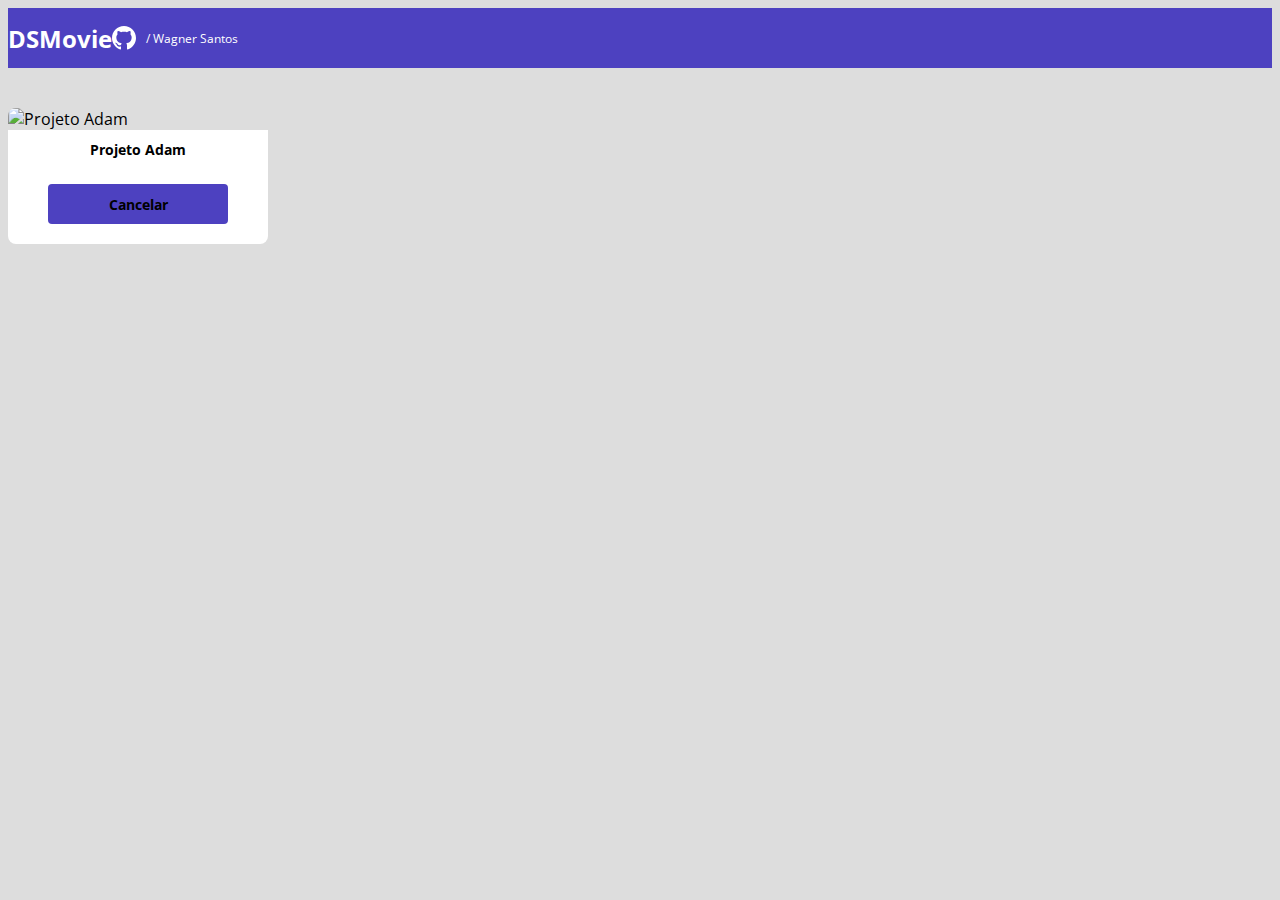
==== form.html @ f4da101f "Formulário PARTE 1" ====
<!DOCTYPE html>
<html lang="en">

<head>
    <meta charset="UTF-8">
    <meta http-equiv="X-UA-Compatible" content="IE=edge">
    <meta name="viewport" content="width=device-width, initial-scale=1.0">
    <title>DSMovie</title>

    <link href="https://cdn.jsdelivr.net/npm/bootstrap@5.1.3/dist/css/bootstrap.min.css" rel="stylesheet"
        integrity="sha384-1BmE4kWBq78iYhFldvKuhfTAU6auU8tT94WrHftjDbrCEXSU1oBoqyl2QvZ6jIW3" crossorigin="anonymous">

    <link rel="stylesheet" href="css/styles.css">
</head>

<body>
    <header>
        <nav class="container">
            <h1>DSMovie</h1>
            <div class="dsmovie-contact-container">
                <img src="img/github.svg" alt="Github">
                <a href="https://github.com/WagnerSantos6">/ Wagner Santos</a>
            </div>

        </nav>
    </header>
    <main>
     <section id="dsmovie-form-section">



    <div class="container dsmovie-form-container">
      <div>
        <div class="dsmovie-card">
          <img src="https://www.themoviedb.org/t/p/w220_and_h330_face/vKA3eycouaynI2yZfU1NeSpxGqa.jpg" alt="Projeto Adam">
          <div class="dsmovie-card-description">
              <h3>Projeto Adam</h3>
              <a class="dsmovie-btn" href="index.html">Cancelar</a>
          </div>       
              
        </div>

      </div>
      
      </div>   
     </section>   
    </main>
</body>

</html>
---- css/styles.css ----
@import url('https://fonts.googleapis.com/css2?family=Open+Sans:wght@300;400;700&display=swap');

:root {
    --bg-gray: #ddd;
    --text-gray: #4a4a4a;
    --color-primary:#4D41C0;
    --white: #fff
}
* {
    box-sizing:border-box;
    font-family: 'Open Sans', sans-serif;
}
h1, h2, h3, h4, h5, h6 {
    margin: 0;
}
html, body{
    background-color: var(--bg-gray);
}

header {
    background-color: var(--color-primary);
    color: var(--white);
    height: 60px;
    display: flex;
    align-items: center;
}
nav {
    display: flex;
    align-items: center;
    justify-content: space-between;
}
nav h1 {
    font-size: 24px;
    font-weight: 700;
}
nav a {
    font-size: 12px;
    font-weight: 400;
}
a, a:hover {
    text-decoration: none;
    color:unset;
}
.dsmovie-contact-container {
    display: flex;
    align-items: center;
}
.dsmovie-contact-container img {
    margin-right: 10px;
}
#dsmovie-card-list {
    padding: 40px 0;
}
.dsmovie-card {
  width: 100%;
   

}
.dsmovie-card img {
width: 100%;
border-radius: 8px 8px 0 0;
}
.dsmovie-card-description {
    padding: 10px 20px 20px 20px;
    display: flex;
    flex-direction: column;
    align-items: center;
    background-color: var(--white); 
    border-radius: 0 0 8px 8px;
    justify-content: space-between;

}

.dsmovie-card-description h3{
margin-bottom: 25px;
font-size: 14px;
font-weight: 700;
}
.dsmovie-btn, .dsmovie-btn:hover{
   width: 180px; 
   height: 40px;
   background-color: var(--color-primary);
   color: var (--white);
   font-size: 14px;
   font-weight: 700;
   display: flex;
   align-items: center;
   justify-content: center;
   border-radius: 4px;
}
.dsmovie-form-container {
    padding: 40px 0;
    max-width: 260px;
}
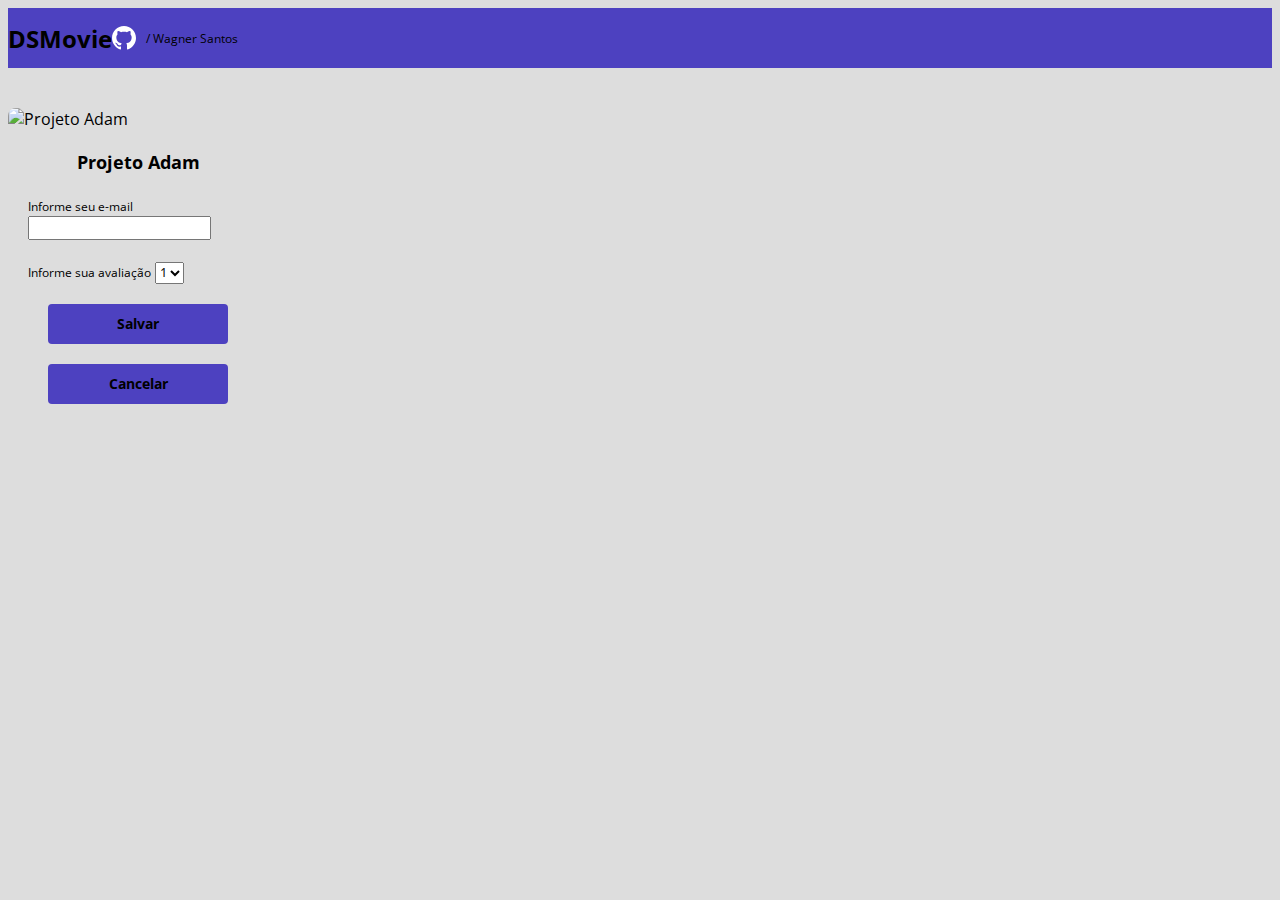
==== commit 444fe432: "Formulário PARTE 2" ====
--- a/form.html
+++ b/form.html
@@ -2,49 +2,73 @@
 <html lang="en">
 
 <head>
-    <meta charset="UTF-8">
-    <meta http-equiv="X-UA-Compatible" content="IE=edge">
-    <meta name="viewport" content="width=device-width, initial-scale=1.0">
-    <title>DSMovie</title>
+  <meta charset="UTF-8">
+  <meta http-equiv="X-UA-Compatible" content="IE=edge">
+  <meta name="viewport" content="width=device-width, initial-scale=1.0">
+  <title>DSMovie</title>
 
-    <link href="https://cdn.jsdelivr.net/npm/bootstrap@5.1.3/dist/css/bootstrap.min.css" rel="stylesheet"
-        integrity="sha384-1BmE4kWBq78iYhFldvKuhfTAU6auU8tT94WrHftjDbrCEXSU1oBoqyl2QvZ6jIW3" crossorigin="anonymous">
+  <link href="https://cdn.jsdelivr.net/npm/bootstrap@5.1.3/dist/css/bootstrap.min.css" rel="stylesheet"
+    integrity="sha384-1BmE4kWBq78iYhFldvKuhfTAU6auU8tT94WrHftjDbrCEXSU1oBoqyl2QvZ6jIW3" crossorigin="anonymous">
 
-    <link rel="stylesheet" href="css/styles.css">
+  <link rel="stylesheet" href="css/styles.css">
 </head>
 
 <body>
-    <header>
-        <nav class="container">
-            <h1>DSMovie</h1>
-            <div class="dsmovie-contact-container">
-                <img src="img/github.svg" alt="Github">
-                <a href="https://github.com/WagnerSantos6">/ Wagner Santos</a>
-            </div>
+  <header>
+    <nav class="container">
+      <h1>DSMovie</h1>
+      <div class="dsmovie-contact-container">
+        <img src="img/github.svg" alt="Github">
+        <a href="https://github.com/WagnerSantos6">/ Wagner Santos</a>
+      </div>
 
-        </nav>
-    </header>
-    <main>
-     <section id="dsmovie-form-section">
+    </nav>
+  </header>
+  <main>
+    <section id="dsmovie-form-section">
 
 
 
-    <div class="container dsmovie-form-container">
-      <div>
-        <div class="dsmovie-card">
-          <img src="https://www.themoviedb.org/t/p/w220_and_h330_face/vKA3eycouaynI2yZfU1NeSpxGqa.jpg" alt="Projeto Adam">
-          <div class="dsmovie-card-description">
+      <div class="container dsmovie-form-container">
+        <div>
+          <div class="dsmovie-card">
+            <img src="https://www.themoviedb.org/t/p/w220_and_h330_face/vKA3eycouaynI2yZfU1NeSpxGqa.jpg"
+              alt="Projeto Adam">
+            <div class="dsmovie-form-description">
               <h3>Projeto Adam</h3>
-              <a class="dsmovie-btn" href="index.html">Cancelar</a>
-          </div>       
-              
+
+              <form class="dsmovie-form">
+                <div class="form-group dsmovie-form-group">
+                  <label for="E-mail">Informe seu e-mail</label>
+                  <input class="form-control" type="email" id="E-mail">
+                </div>
+                <div class="form-group dsmovie-form-group">
+                  <label for="Score">Informe sua avaliação</label>
+                  <select class="form-control" name="score" id="score">
+                    <option value="1">1</option>
+                    <option value="2">2</option>
+                    <option value="3">3</option>
+                    <option value="4">4</option>
+                    <option value="5">5</option>
+
+                  </select>
+                </div>
+                <div class="dsmovie-form-btn-container">
+                  <button class="dsmovie-btn" type="submit">Salvar</button>
+                  <a class="dsmovie-btn" href="index.html">Cancelar</a>
+                </div>
+              </form>
+
+
+            </div>
+
+          </div>
+
         </div>
 
       </div>
-      
-      </div>   
-     </section>   
-    </main>
+    </section>
+  </main>
 </body>
 
 </html>--- a/css/styles.css
+++ b/css/styles.css
@@ -5,6 +5,7 @@
     --text-gray: #4a4a4a;
     --color-primary:#4D41C0;
     --white: #fff
+    --text-light-gray: #aaa;
 }
 * {
     box-sizing:border-box;
@@ -87,8 +88,44 @@
    align-items: center;
    justify-content: center;
    border-radius: 4px;
+   border: 0;
 }
 .dsmovie-form-container {
     padding: 40px 0;
     max-width: 260px;
+}
+
+.dsmovie-form-description {
+    background-color: var(--white);
+    padding: 20px;
+    display: flex;
+    flex-direction: column;
+    align-items: center;
+    border-radius: 0 0 8px 8px;
+}
+.dsmovie-form {
+width: 100%;
+}
+
+.dsmovie-form-description h3 {
+   font-size: 18px; 
+   font-weight: 700;
+   margin-bottom: 20px;
+}
+
+.dsmovie-form-btn-container {
+    height: 100px;
+    display: flex;
+    flex-direction: column;
+    align-items: center;
+    justify-content: space-between;
+}
+
+.dsmovie-form-group {
+    margin-bottom: 20px;
+}
+
+.dsmovie-form-group label {
+    font-size: 12px;
+    color: var(--text-light-gray);
 }